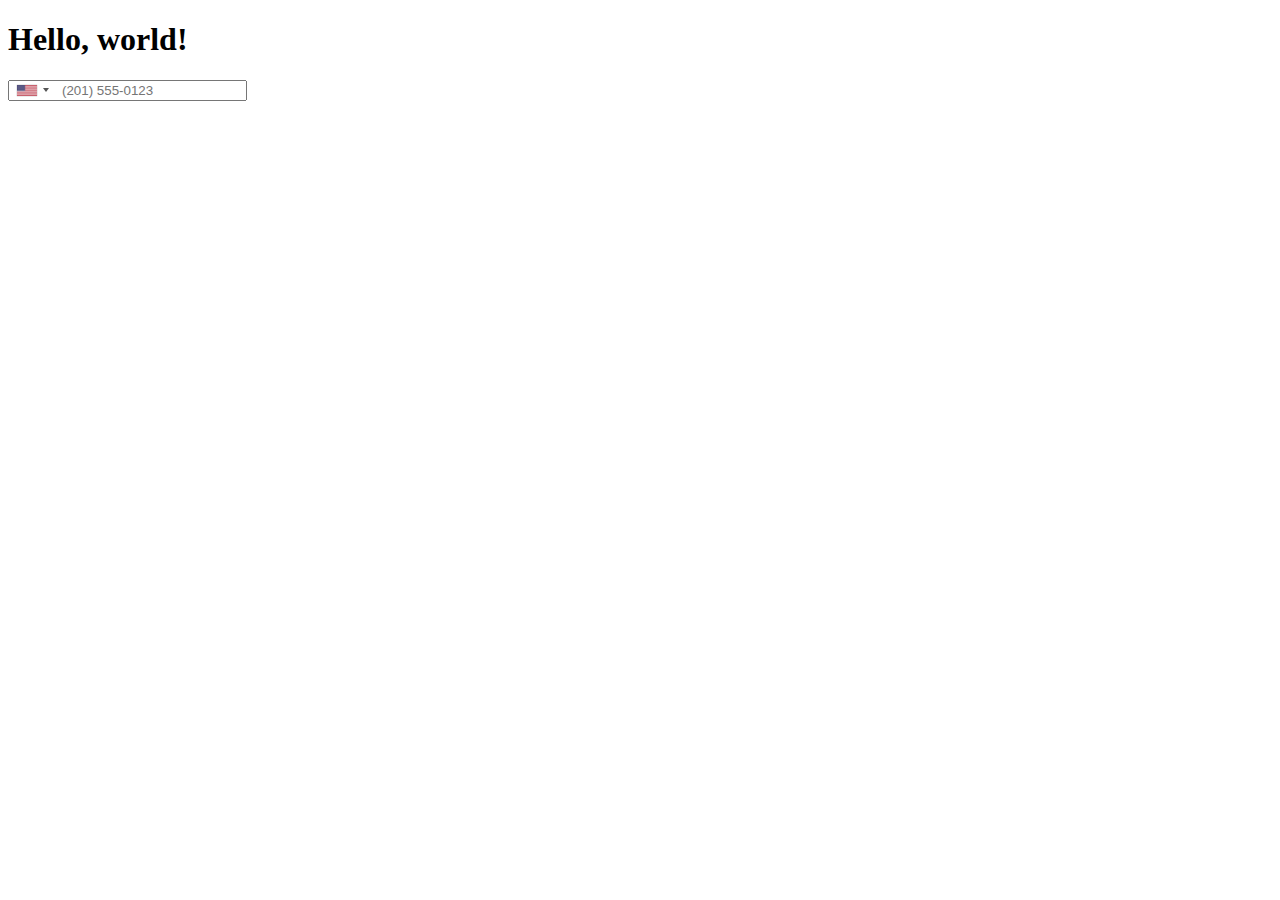
==== index.html @ 02ed445c "Initial commit" ====
<!doctype html>
<html lang="en">
  <head>
    <meta charset="utf-8">
    <meta name="viewport" content="width=device-width, initial-scale=1">
    <title>Bootstrap demo</title>
    <link href="https://cdn.jsdelivr.net/npm/bootstrap@5.2.2/dist/css/bootstrap.min.css" rel="stylesheet" integrity="sha384-Zenh87qX5JnK2Jl0vWa8Ck2rdkQ2Bzep5IDxbcnCeuOxjzrPF/et3URy9Bv1WTRi" crossorigin="anonymous">
    <link rel="stylesheet" href="./css/intlTelInput.css">

</head>

  <body>
    <div class="container">
        <h1>Hello, world!</h1>

        <input type="tel" id="phone">
    </div>
   
    <!-------load jquery library----->
    
    <!-------->
    <script src="https://cdn.jsdelivr.net/npm/bootstrap@5.2.2/dist/js/bootstrap.bundle.min.js" integrity="sha384-OERcA2EqjJCMA+/3y+gxIOqMEjwtxJY7qPCqsdltbNJuaOe923+mo//f6V8Qbsw3" crossorigin="anonymous"></script>
    
    <!----load plugin library -->

    <script src="./js/intlTelInput.js"></script>
    <script>
        var input = document.querySelector("#phone");
        intlTelInput(input, {
            utilsScript:"./js/utils.js"
        });
    </script>
</body>
</html>
---- css/intlTelInput.css ----
.iti {
  position: relative;
  display: inline-block; }
  .iti * {
    box-sizing: border-box;
    -moz-box-sizing: border-box; }
  .iti__hide {
    display: none; }
  .iti__v-hide {
    visibility: hidden; }
  .iti input, .iti input[type=text], .iti input[type=tel] {
    position: relative;
    z-index: 0;
    margin-top: 0 !important;
    margin-bottom: 0 !important;
    padding-right: 36px;
    margin-right: 0; }
  .iti__flag-container {
    position: absolute;
    top: 0;
    bottom: 0;
    right: 0;
    padding: 1px; }
  .iti__selected-flag {
    z-index: 1;
    position: relative;
    display: flex;
    align-items: center;
    height: 100%;
    padding: 0 6px 0 8px; }
  .iti__arrow {
    margin-left: 6px;
    width: 0;
    height: 0;
    border-left: 3px solid transparent;
    border-right: 3px solid transparent;
    border-top: 4px solid #555; }
    .iti__arrow--up {
      border-top: none;
      border-bottom: 4px solid #555; }
  .iti__country-list {
    position: absolute;
    z-index: 2;
    list-style: none;
    text-align: left;
    padding: 0;
    margin: 0 0 0 -1px;
    box-shadow: 1px 1px 4px rgba(0, 0, 0, 0.2);
    background-color: white;
    border: 1px solid #CCC;
    white-space: nowrap;
    max-height: 200px;
    overflow-y: scroll;
    -webkit-overflow-scrolling: touch; }
    .iti__country-list--dropup {
      bottom: 100%;
      margin-bottom: -1px; }
    @media (max-width: 500px) {
      .iti__country-list {
        white-space: normal; } }
  .iti__flag-box {
    display: inline-block;
    width: 20px; }
  .iti__divider {
    padding-bottom: 5px;
    margin-bottom: 5px;
    border-bottom: 1px solid #CCC; }
  .iti__country {
    padding: 5px 10px;
    outline: none; }
  .iti__dial-code {
    color: #999; }
  .iti__country.iti__highlight {
    background-color: rgba(0, 0, 0, 0.05); }
  .iti__flag-box, .iti__country-name, .iti__dial-code {
    vertical-align: middle; }
  .iti__flag-box, .iti__country-name {
    margin-right: 6px; }
  .iti--allow-dropdown input, .iti--allow-dropdown input[type=text], .iti--allow-dropdown input[type=tel], .iti--separate-dial-code input, .iti--separate-dial-code input[type=text], .iti--separate-dial-code input[type=tel] {
    padding-right: 6px;
    padding-left: 52px;
    margin-left: 0; }
  .iti--allow-dropdown .iti__flag-container, .iti--separate-dial-code .iti__flag-container {
    right: auto;
    left: 0; }
  .iti--allow-dropdown .iti__flag-container:hover {
    cursor: pointer; }
    .iti--allow-dropdown .iti__flag-container:hover .iti__selected-flag {
      background-color: rgba(0, 0, 0, 0.05); }
  .iti--allow-dropdown input[disabled] + .iti__flag-container:hover,
  .iti--allow-dropdown input[readonly] + .iti__flag-container:hover {
    cursor: default; }
    .iti--allow-dropdown input[disabled] + .iti__flag-container:hover .iti__selected-flag,
    .iti--allow-dropdown input[readonly] + .iti__flag-container:hover .iti__selected-flag {
      background-color: transparent; }
  .iti--separate-dial-code .iti__selected-flag {
    background-color: rgba(0, 0, 0, 0.05); }
  .iti--separate-dial-code .iti__selected-dial-code {
    margin-left: 6px; }
  .iti--container {
    position: absolute;
    top: -1000px;
    left: -1000px;
    z-index: 1060;
    padding: 1px; }
    .iti--container:hover {
      cursor: pointer; }

.iti-mobile .iti--container {
  top: 30px;
  bottom: 30px;
  left: 30px;
  right: 30px;
  position: fixed; }

.iti-mobile .iti__country-list {
  max-height: 100%;
  width: 100%; }

.iti-mobile .iti__country {
  padding: 10px 10px;
  line-height: 1.5em; }

.iti__flag {
  width: 20px; }
  .iti__flag.iti__be {
    width: 18px; }
  .iti__flag.iti__ch {
    width: 15px; }
  .iti__flag.iti__mc {
    width: 19px; }
  .iti__flag.iti__ne {
    width: 18px; }
  .iti__flag.iti__np {
    width: 13px; }
  .iti__flag.iti__va {
    width: 15px; }
  @media (-webkit-min-device-pixel-ratio: 2), (min-resolution: 192dpi) {
    .iti__flag {
      background-size: 5652px 15px; } }
  .iti__flag.iti__ac {
    height: 10px;
    background-position: 0px 0px; }
  .iti__flag.iti__ad {
    height: 14px;
    background-position: -22px 0px; }
  .iti__flag.iti__ae {
    height: 10px;
    background-position: -44px 0px; }
  .iti__flag.iti__af {
    height: 14px;
    background-position: -66px 0px; }
  .iti__flag.iti__ag {
    height: 14px;
    background-position: -88px 0px; }
  .iti__flag.iti__ai {
    height: 10px;
    background-position: -110px 0px; }
  .iti__flag.iti__al {
    height: 15px;
    background-position: -132px 0px; }
  .iti__flag.iti__am {
    height: 10px;
    background-position: -154px 0px; }
  .iti__flag.iti__ao {
    height: 14px;
    background-position: -176px 0px; }
  .iti__flag.iti__aq {
    height: 14px;
    background-position: -198px 0px; }
  .iti__flag.iti__ar {
    height: 13px;
    background-position: -220px 0px; }
  .iti__flag.iti__as {
    height: 10px;
    background-position: -242px 0px; }
  .iti__flag.iti__at {
    height: 14px;
    background-position: -264px 0px; }
  .iti__flag.iti__au {
    height: 10px;
    background-position: -286px 0px; }
  .iti__flag.iti__aw {
    height: 14px;
    background-position: -308px 0px; }
  .iti__flag.iti__ax {
    height: 13px;
    background-position: -330px 0px; }
  .iti__flag.iti__az {
    height: 10px;
    background-position: -352px 0px; }
  .iti__flag.iti__ba {
    height: 10px;
    background-position: -374px 0px; }
  .iti__flag.iti__bb {
    height: 14px;
    background-position: -396px 0px; }
  .iti__flag.iti__bd {
    height: 12px;
    background-position: -418px 0px; }
  .iti__flag.iti__be {
    height: 15px;
    background-position: -440px 0px; }
  .iti__flag.iti__bf {
    height: 14px;
    background-position: -460px 0px; }
  .iti__flag.iti__bg {
    height: 12px;
    background-position: -482px 0px; }
  .iti__flag.iti__bh {
    height: 12px;
    background-position: -504px 0px; }
  .iti__flag.iti__bi {
    height: 12px;
    background-position: -526px 0px; }
  .iti__flag.iti__bj {
    height: 14px;
    background-position: -548px 0px; }
  .iti__flag.iti__bl {
    height: 14px;
    background-position: -570px 0px; }
  .iti__flag.iti__bm {
    height: 10px;
    background-position: -592px 0px; }
  .iti__flag.iti__bn {
    height: 10px;
    background-position: -614px 0px; }
  .iti__flag.iti__bo {
    height: 14px;
    background-position: -636px 0px; }
  .iti__flag.iti__bq {
    height: 14px;
    background-position: -658px 0px; }
  .iti__flag.iti__br {
    height: 14px;
    background-position: -680px 0px; }
  .iti__flag.iti__bs {
    height: 10px;
    background-position: -702px 0px; }
  .iti__flag.iti__bt {
    height: 14px;
    background-position: -724px 0px; }
  .iti__flag.iti__bv {
    height: 15px;
    background-position: -746px 0px; }
  .iti__flag.iti__bw {
    height: 14px;
    background-position: -768px 0px; }
  .iti__flag.iti__by {
    height: 10px;
    background-position: -790px 0px; }
  .iti__flag.iti__bz {
    height: 14px;
    background-position: -812px 0px; }
  .iti__flag.iti__ca {
    height: 10px;
    background-position: -834px 0px; }
  .iti__flag.iti__cc {
    height: 10px;
    background-position: -856px 0px; }
  .iti__flag.iti__cd {
    height: 15px;
    background-position: -878px 0px; }
  .iti__flag.iti__cf {
    height: 14px;
    background-position: -900px 0px; }
  .iti__flag.iti__cg {
    height: 14px;
    background-position: -922px 0px; }
  .iti__flag.iti__ch {
    height: 15px;
    background-position: -944px 0px; }
  .iti__flag.iti__ci {
    height: 14px;
    background-position: -961px 0px; }
  .iti__flag.iti__ck {
    height: 10px;
    background-position: -983px 0px; }
  .iti__flag.iti__cl {
    height: 14px;
    background-position: -1005px 0px; }
  .iti__flag.iti__cm {
    height: 14px;
    background-position: -1027px 0px; }
  .iti__flag.iti__cn {
    height: 14px;
    background-position: -1049px 0px; }
  .iti__flag.iti__co {
    height: 14px;
    background-position: -1071px 0px; }
  .iti__flag.iti__cp {
    height: 14px;
    background-position: -1093px 0px; }
  .iti__flag.iti__cr {
    height: 12px;
    background-position: -1115px 0px; }
  .iti__flag.iti__cu {
    height: 10px;
    background-position: -1137px 0px; }
  .iti__flag.iti__cv {
    height: 12px;
    background-position: -1159px 0px; }
  .iti__flag.iti__cw {
    height: 14px;
    background-position: -1181px 0px; }
  .iti__flag.iti__cx {
    height: 10px;
    background-position: -1203px 0px; }
  .iti__flag.iti__cy {
    height: 14px;
    background-position: -1225px 0px; }
  .iti__flag.iti__cz {
    height: 14px;
    background-position: -1247px 0px; }
  .iti__flag.iti__de {
    height: 12px;
    background-position: -1269px 0px; }
  .iti__flag.iti__dg {
    height: 10px;
    background-position: -1291px 0px; }
  .iti__flag.iti__dj {
    height: 14px;
    background-position: -1313px 0px; }
  .iti__flag.iti__dk {
    height: 15px;
    background-position: -1335px 0px; }
  .iti__flag.iti__dm {
    height: 10px;
    background-position: -1357px 0px; }
  .iti__flag.iti__do {
    height: 14px;
    background-position: -1379px 0px; }
  .iti__flag.iti__dz {
    height: 14px;
    background-position: -1401px 0px; }
  .iti__flag.iti__ea {
    height: 14px;
    background-position: -1423px 0px; }
  .iti__flag.iti__ec {
    height: 14px;
    background-position: -1445px 0px; }
  .iti__flag.iti__ee {
    height: 13px;
    background-position: -1467px 0px; }
  .iti__flag.iti__eg {
    height: 14px;
    background-position: -1489px 0px; }
  .iti__flag.iti__eh {
    height: 10px;
    background-position: -1511px 0px; }
  .iti__flag.iti__er {
    height: 10px;
    background-position: -1533px 0px; }
  .iti__flag.iti__es {
    height: 14px;
    background-position: -1555px 0px; }
  .iti__flag.iti__et {
    height: 10px;
    background-position: -1577px 0px; }
  .iti__flag.iti__eu {
    height: 14px;
    background-position: -1599px 0px; }
  .iti__flag.iti__fi {
    height: 12px;
    background-position: -1621px 0px; }
  .iti__flag.iti__fj {
    height: 10px;
    background-position: -1643px 0px; }
  .iti__flag.iti__fk {
    height: 10px;
    background-position: -1665px 0px; }
  .iti__flag.iti__fm {
    height: 11px;
    background-position: -1687px 0px; }
  .iti__flag.iti__fo {
    height: 15px;
    background-position: -1709px 0px; }
  .iti__flag.iti__fr {
    height: 14px;
    background-position: -1731px 0px; }
  .iti__flag.iti__ga {
    height: 15px;
    background-position: -1753px 0px; }
  .iti__flag.iti__gb {
    height: 10px;
    background-position: -1775px 0px; }
  .iti__flag.iti__gd {
    height: 12px;
    background-position: -1797px 0px; }
  .iti__flag.iti__ge {
    height: 14px;
    background-position: -1819px 0px; }
  .iti__flag.iti__gf {
    height: 14px;
    background-position: -1841px 0px; }
  .iti__flag.iti__gg {
    height: 14px;
    background-position: -1863px 0px; }
  .iti__flag.iti__gh {
    height: 14px;
    background-position: -1885px 0px; }
  .iti__flag.iti__gi {
    height: 10px;
    background-position: -1907px 0px; }
  .iti__flag.iti__gl {
    height: 14px;
    background-position: -1929px 0px; }
  .iti__flag.iti__gm {
    height: 14px;
    background-position: -1951px 0px; }
  .iti__flag.iti__gn {
    height: 14px;
    background-position: -1973px 0px; }
  .iti__flag.iti__gp {
    height: 14px;
    background-position: -1995px 0px; }
  .iti__flag.iti__gq {
    height: 14px;
    background-position: -2017px 0px; }
  .iti__flag.iti__gr {
    height: 14px;
    background-position: -2039px 0px; }
  .iti__flag.iti__gs {
    height: 10px;
    background-position: -2061px 0px; }
  .iti__flag.iti__gt {
    height: 13px;
    background-position: -2083px 0px; }
  .iti__flag.iti__gu {
    height: 11px;
    background-position: -2105px 0px; }
  .iti__flag.iti__gw {
    height: 10px;
    background-position: -2127px 0px; }
  .iti__flag.iti__gy {
    height: 12px;
    background-position: -2149px 0px; }
  .iti__flag.iti__hk {
    height: 14px;
    background-position: -2171px 0px; }
  .iti__flag.iti__hm {
    height: 10px;
    background-position: -2193px 0px; }
  .iti__flag.iti__hn {
    height: 10px;
    background-position: -2215px 0px; }
  .iti__flag.iti__hr {
    height: 10px;
    background-position: -2237px 0px; }
  .iti__flag.iti__ht {
    height: 12px;
    background-position: -2259px 0px; }
  .iti__flag.iti__hu {
    height: 10px;
    background-position: -2281px 0px; }
  .iti__flag.iti__ic {
    height: 14px;
    background-position: -2303px 0px; }
  .iti__flag.iti__id {
    height: 14px;
    background-position: -2325px 0px; }
  .iti__flag.iti__ie {
    height: 10px;
    background-position: -2347px 0px; }
  .iti__flag.iti__il {
    height: 15px;
    background-position: -2369px 0px; }
  .iti__flag.iti__im {
    height: 10px;
    background-position: -2391px 0px; }
  .iti__flag.iti__in {
    height: 14px;
    background-position: -2413px 0px; }
  .iti__flag.iti__io {
    height: 10px;
    background-position: -2435px 0px; }
  .iti__flag.iti__iq {
    height: 14px;
    background-position: -2457px 0px; }
  .iti__flag.iti__ir {
    height: 12px;
    background-position: -2479px 0px; }
  .iti__flag.iti__is {
    height: 15px;
    background-position: -2501px 0px; }
  .iti__flag.iti__it {
    height: 14px;
    background-position: -2523px 0px; }
  .iti__flag.iti__je {
    height: 12px;
    background-position: -2545px 0px; }
  .iti__flag.iti__jm {
    height: 10px;
    background-position: -2567px 0px; }
  .iti__flag.iti__jo {
    height: 10px;
    background-position: -2589px 0px; }
  .iti__flag.iti__jp {
    height: 14px;
    background-position: -2611px 0px; }
  .iti__flag.iti__ke {
    height: 14px;
    background-position: -2633px 0px; }
  .iti__flag.iti__kg {
    height: 12px;
    background-position: -2655px 0px; }
  .iti__flag.iti__kh {
    height: 13px;
    background-position: -2677px 0px; }
  .iti__flag.iti__ki {
    height: 10px;
    background-position: -2699px 0px; }
  .iti__flag.iti__km {
    height: 12px;
    background-position: -2721px 0px; }
  .iti__flag.iti__kn {
    height: 14px;
    background-position: -2743px 0px; }
  .iti__flag.iti__kp {
    height: 10px;
    background-position: -2765px 0px; }
  .iti__flag.iti__kr {
    height: 14px;
    background-position: -2787px 0px; }
  .iti__flag.iti__kw {
    height: 10px;
    background-position: -2809px 0px; }
  .iti__flag.iti__ky {
    height: 10px;
    background-position: -2831px 0px; }
  .iti__flag.iti__kz {
    height: 10px;
    background-position: -2853px 0px; }
  .iti__flag.iti__la {
    height: 14px;
    background-position: -2875px 0px; }
  .iti__flag.iti__lb {
    height: 14px;
    background-position: -2897px 0px; }
  .iti__flag.iti__lc {
    height: 10px;
    background-position: -2919px 0px; }
  .iti__flag.iti__li {
    height: 12px;
    background-position: -2941px 0px; }
  .iti__flag.iti__lk {
    height: 10px;
    background-position: -2963px 0px; }
  .iti__flag.iti__lr {
    height: 11px;
    background-position: -2985px 0px; }
  .iti__flag.iti__ls {
    height: 14px;
    background-position: -3007px 0px; }
  .iti__flag.iti__lt {
    height: 12px;
    background-position: -3029px 0px; }
  .iti__flag.iti__lu {
    height: 12px;
    background-position: -3051px 0px; }
  .iti__flag.iti__lv {
    height: 10px;
    background-position: -3073px 0px; }
  .iti__flag.iti__ly {
    height: 10px;
    background-position: -3095px 0px; }
  .iti__flag.iti__ma {
    height: 14px;
    background-position: -3117px 0px; }
  .iti__flag.iti__mc {
    height: 15px;
    background-position: -3139px 0px; }
  .iti__flag.iti__md {
    height: 10px;
    background-position: -3160px 0px; }
  .iti__flag.iti__me {
    height: 10px;
    background-position: -3182px 0px; }
  .iti__flag.iti__mf {
    height: 14px;
    background-position: -3204px 0px; }
  .iti__flag.iti__mg {
    height: 14px;
    background-position: -3226px 0px; }
  .iti__flag.iti__mh {
    height: 11px;
    background-position: -3248px 0px; }
  .iti__flag.iti__mk {
    height: 10px;
    background-position: -3270px 0px; }
  .iti__flag.iti__ml {
    height: 14px;
    background-position: -3292px 0px; }
  .iti__flag.iti__mm {
    height: 14px;
    background-position: -3314px 0px; }
  .iti__flag.iti__mn {
    height: 10px;
    background-position: -3336px 0px; }
  .iti__flag.iti__mo {
    height: 14px;
    background-position: -3358px 0px; }
  .iti__flag.iti__mp {
    height: 10px;
    background-position: -3380px 0px; }
  .iti__flag.iti__mq {
    height: 14px;
    background-position: -3402px 0px; }
  .iti__flag.iti__mr {
    height: 14px;
    background-position: -3424px 0px; }
  .iti__flag.iti__ms {
    height: 10px;
    background-position: -3446px 0px; }
  .iti__flag.iti__mt {
    height: 14px;
    background-position: -3468px 0px; }
  .iti__flag.iti__mu {
    height: 14px;
    background-position: -3490px 0px; }
  .iti__flag.iti__mv {
    height: 14px;
    background-position: -3512px 0px; }
  .iti__flag.iti__mw {
    height: 14px;
    background-position: -3534px 0px; }
  .iti__flag.iti__mx {
    height: 12px;
    background-position: -3556px 0px; }
  .iti__flag.iti__my {
    height: 10px;
    background-position: -3578px 0px; }
  .iti__flag.iti__mz {
    height: 14px;
    background-position: -3600px 0px; }
  .iti__flag.iti__na {
    height: 14px;
    background-position: -3622px 0px; }
  .iti__flag.iti__nc {
    height: 10px;
    background-position: -3644px 0px; }
  .iti__flag.iti__ne {
    height: 15px;
    background-position: -3666px 0px; }
  .iti__flag.iti__nf {
    height: 10px;
    background-position: -3686px 0px; }
  .iti__flag.iti__ng {
    height: 10px;
    background-position: -3708px 0px; }
  .iti__flag.iti__ni {
    height: 12px;
    background-position: -3730px 0px; }
  .iti__flag.iti__nl {
    height: 14px;
    background-position: -3752px 0px; }
  .iti__flag.iti__no {
    height: 15px;
    background-position: -3774px 0px; }
  .iti__flag.iti__np {
    height: 15px;
    background-position: -3796px 0px; }
  .iti__flag.iti__nr {
    height: 10px;
    background-position: -3811px 0px; }
  .iti__flag.iti__nu {
    height: 10px;
    background-position: -3833px 0px; }
  .iti__flag.iti__nz {
    height: 10px;
    background-position: -3855px 0px; }
  .iti__flag.iti__om {
    height: 10px;
    background-position: -3877px 0px; }
  .iti__flag.iti__pa {
    height: 14px;
    background-position: -3899px 0px; }
  .iti__flag.iti__pe {
    height: 14px;
    background-position: -3921px 0px; }
  .iti__flag.iti__pf {
    height: 14px;
    background-position: -3943px 0px; }
  .iti__flag.iti__pg {
    height: 15px;
    background-position: -3965px 0px; }
  .iti__flag.iti__ph {
    height: 10px;
    background-position: -3987px 0px; }
  .iti__flag.iti__pk {
    height: 14px;
    background-position: -4009px 0px; }
  .iti__flag.iti__pl {
    height: 13px;
    background-position: -4031px 0px; }
  .iti__flag.iti__pm {
    height: 14px;
    background-position: -4053px 0px; }
  .iti__flag.iti__pn {
    height: 10px;
    background-position: -4075px 0px; }
  .iti__flag.iti__pr {
    height: 14px;
    background-position: -4097px 0px; }
  .iti__flag.iti__ps {
    height: 10px;
    background-position: -4119px 0px; }
  .iti__flag.iti__pt {
    height: 14px;
    background-position: -4141px 0px; }
  .iti__flag.iti__pw {
    height: 13px;
    background-position: -4163px 0px; }
  .iti__flag.iti__py {
    height: 11px;
    background-position: -4185px 0px; }
  .iti__flag.iti__qa {
    height: 8px;
    background-position: -4207px 0px; }
  .iti__flag.iti__re {
    height: 14px;
    background-position: -4229px 0px; }
  .iti__flag.iti__ro {
    height: 14px;
    background-position: -4251px 0px; }
  .iti__flag.iti__rs {
    height: 14px;
    background-position: -4273px 0px; }
  .iti__flag.iti__ru {
    height: 14px;
    background-position: -4295px 0px; }
  .iti__flag.iti__rw {
    height: 14px;
    background-position: -4317px 0px; }
  .iti__flag.iti__sa {
    height: 14px;
    background-position: -4339px 0px; }
  .iti__flag.iti__sb {
    height: 10px;
    background-position: -4361px 0px; }
  .iti__flag.iti__sc {
    height: 10px;
    background-position: -4383px 0px; }
  .iti__flag.iti__sd {
    height: 10px;
    background-position: -4405px 0px; }
  .iti__flag.iti__se {
    height: 13px;
    background-position: -4427px 0px; }
  .iti__flag.iti__sg {
    height: 14px;
    background-position: -4449px 0px; }
  .iti__flag.iti__sh {
    height: 10px;
    background-position: -4471px 0px; }
  .iti__flag.iti__si {
    height: 10px;
    background-position: -4493px 0px; }
  .iti__flag.iti__sj {
    height: 15px;
    background-position: -4515px 0px; }
  .iti__flag.iti__sk {
    height: 14px;
    background-position: -4537px 0px; }
  .iti__flag.iti__sl {
    height: 14px;
    background-position: -4559px 0px; }
  .iti__flag.iti__sm {
    height: 15px;
    background-position: -4581px 0px; }
  .iti__flag.iti__sn {
    height: 14px;
    background-position: -4603px 0px; }
  .iti__flag.iti__so {
    height: 14px;
    background-position: -4625px 0px; }
  .iti__flag.iti__sr {
    height: 14px;
    background-position: -4647px 0px; }
  .iti__flag.iti__ss {
    height: 10px;
    background-position: -4669px 0px; }
  .iti__flag.iti__st {
    height: 10px;
    background-position: -4691px 0px; }
  .iti__flag.iti__sv {
    height: 12px;
    background-position: -4713px 0px; }
  .iti__flag.iti__sx {
    height: 14px;
    background-position: -4735px 0px; }
  .iti__flag.iti__sy {
    height: 14px;
    background-position: -4757px 0px; }
  .iti__flag.iti__sz {
    height: 14px;
    background-position: -4779px 0px; }
  .iti__flag.iti__ta {
    height: 10px;
    background-position: -4801px 0px; }
  .iti__flag.iti__tc {
    height: 10px;
    background-position: -4823px 0px; }
  .iti__flag.iti__td {
    height: 14px;
    background-position: -4845px 0px; }
  .iti__flag.iti__tf {
    height: 14px;
    background-position: -4867px 0px; }
  .iti__flag.iti__tg {
    height: 13px;
    background-position: -4889px 0px; }
  .iti__flag.iti__th {
    height: 14px;
    background-position: -4911px 0px; }
  .iti__flag.iti__tj {
    height: 10px;
    background-position: -4933px 0px; }
  .iti__flag.iti__tk {
    height: 10px;
    background-position: -4955px 0px; }
  .iti__flag.iti__tl {
    height: 10px;
    background-position: -4977px 0px; }
  .iti__flag.iti__tm {
    height: 14px;
    background-position: -4999px 0px; }
  .iti__flag.iti__tn {
    height: 14px;
    background-position: -5021px 0px; }
  .iti__flag.iti__to {
    height: 10px;
    background-position: -5043px 0px; }
  .iti__flag.iti__tr {
    height: 14px;
    background-position: -5065px 0px; }
  .iti__flag.iti__tt {
    height: 12px;
    background-position: -5087px 0px; }
  .iti__flag.iti__tv {
    height: 10px;
    background-position: -5109px 0px; }
  .iti__flag.iti__tw {
    height: 14px;
    background-position: -5131px 0px; }
  .iti__flag.iti__tz {
    height: 14px;
    background-position: -5153px 0px; }
  .iti__flag.iti__ua {
    height: 14px;
    background-position: -5175px 0px; }
  .iti__flag.iti__ug {
    height: 14px;
    background-position: -5197px 0px; }
  .iti__flag.iti__um {
    height: 11px;
    background-position: -5219px 0px; }
  .iti__flag.iti__un {
    height: 14px;
    background-position: -5241px 0px; }
  .iti__flag.iti__us {
    height: 11px;
    background-position: -5263px 0px; }
  .iti__flag.iti__uy {
    height: 14px;
    background-position: -5285px 0px; }
  .iti__flag.iti__uz {
    height: 10px;
    background-position: -5307px 0px; }
  .iti__flag.iti__va {
    height: 15px;
    background-position: -5329px 0px; }
  .iti__flag.iti__vc {
    height: 14px;
    background-position: -5346px 0px; }
  .iti__flag.iti__ve {
    height: 14px;
    background-position: -5368px 0px; }
  .iti__flag.iti__vg {
    height: 10px;
    background-position: -5390px 0px; }
  .iti__flag.iti__vi {
    height: 14px;
    background-position: -5412px 0px; }
  .iti__flag.iti__vn {
    height: 14px;
    background-position: -5434px 0px; }
  .iti__flag.iti__vu {
    height: 12px;
    background-position: -5456px 0px; }
  .iti__flag.iti__wf {
    height: 14px;
    background-position: -5478px 0px; }
  .iti__flag.iti__ws {
    height: 10px;
    background-position: -5500px 0px; }
  .iti__flag.iti__xk {
    height: 15px;
    background-position: -5522px 0px; }
  .iti__flag.iti__ye {
    height: 14px;
    background-position: -5544px 0px; }
  .iti__flag.iti__yt {
    height: 14px;
    background-position: -5566px 0px; }
  .iti__flag.iti__za {
    height: 14px;
    background-position: -5588px 0px; }
  .iti__flag.iti__zm {
    height: 14px;
    background-position: -5610px 0px; }
  .iti__flag.iti__zw {
    height: 10px;
    background-position: -5632px 0px; }

.iti__flag {
  height: 15px;
  box-shadow: 0px 0px 1px 0px #888;
  background-image: url("../img/flags.png");
  background-repeat: no-repeat;
  background-color: #DBDBDB;
  background-position: 20px 0; }
  @media (-webkit-min-device-pixel-ratio: 2), (min-resolution: 192dpi) {
    .iti__flag {
      background-image: url("../img/flags@2x.png"); } }

.iti__flag.iti__np {
  background-color: transparent; }
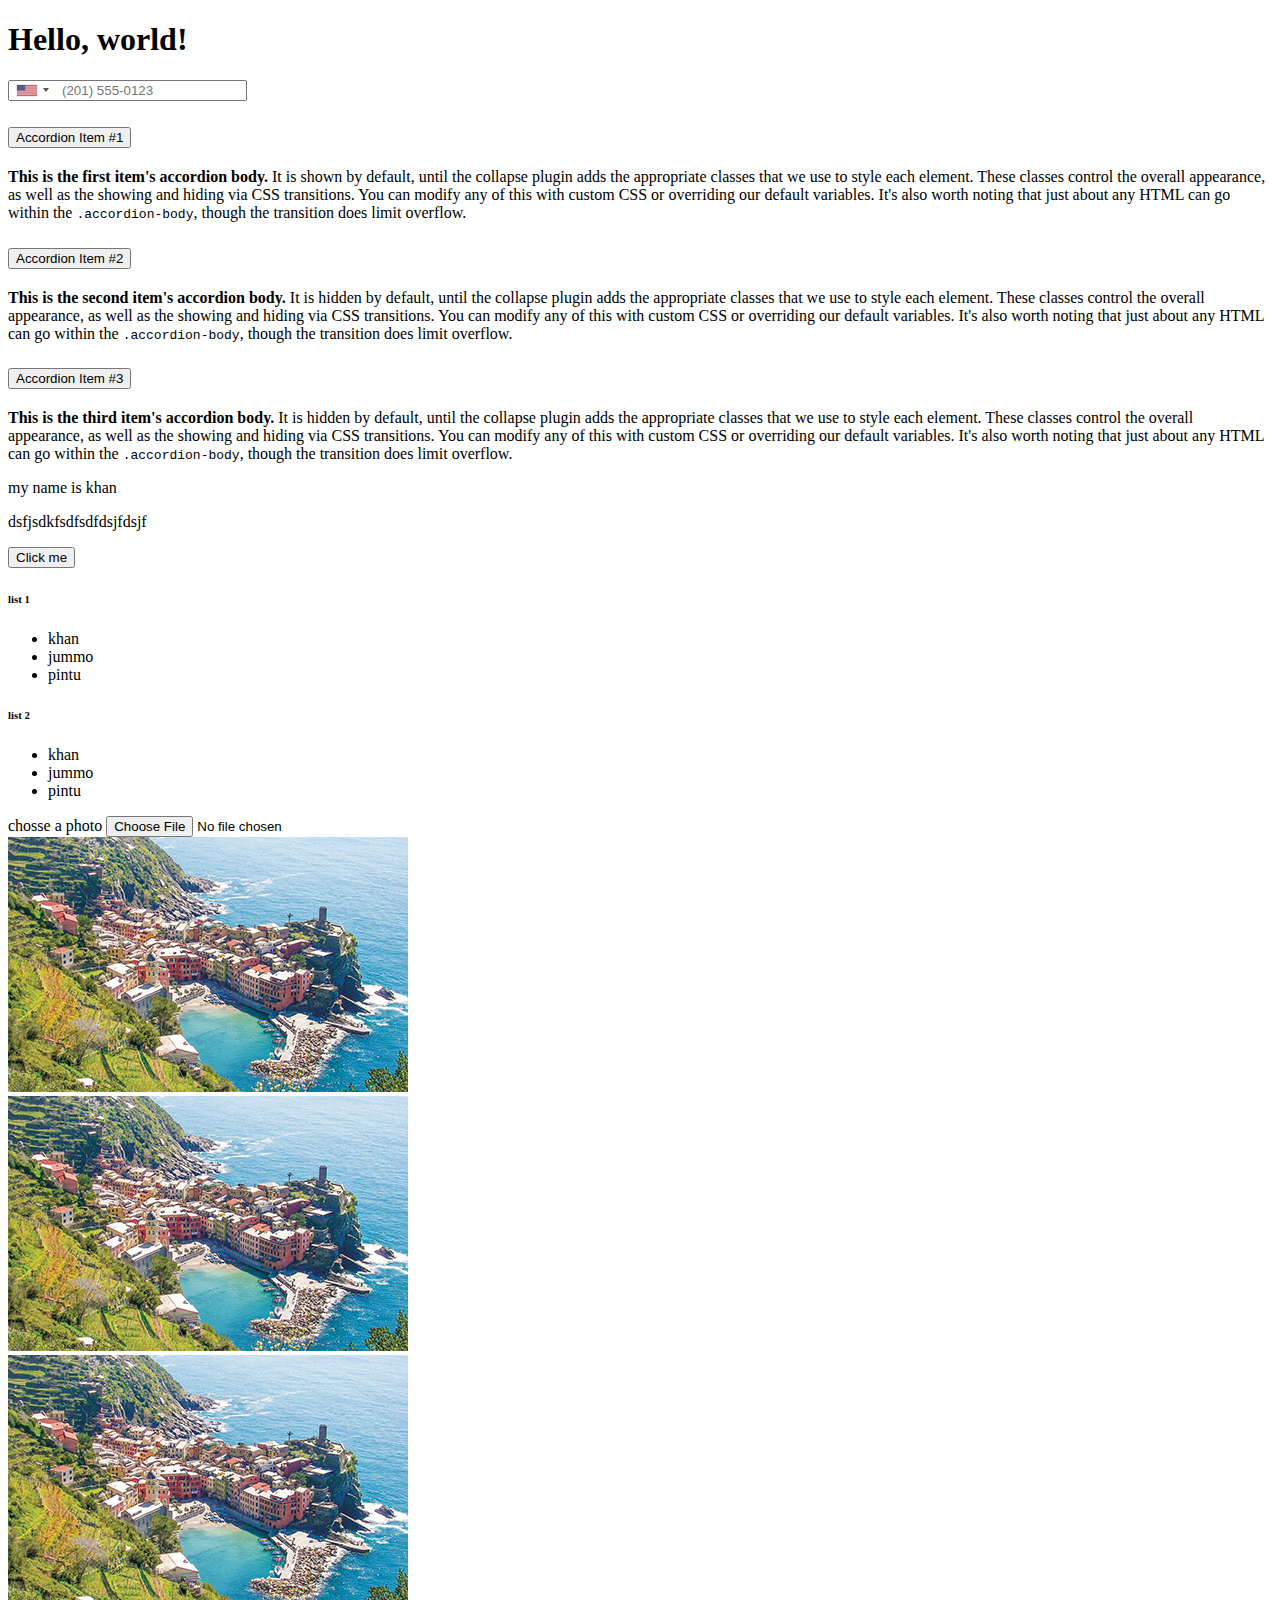
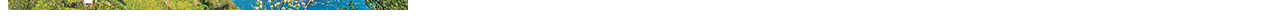
==== commit 914c6442: "done" ====
--- a/index.html
+++ b/index.html
@@ -5,7 +5,14 @@
     <meta name="viewport" content="width=device-width, initial-scale=1">
     <title>Bootstrap demo</title>
     <link href="https://cdn.jsdelivr.net/npm/bootstrap@5.2.2/dist/css/bootstrap.min.css" rel="stylesheet" integrity="sha384-Zenh87qX5JnK2Jl0vWa8Ck2rdkQ2Bzep5IDxbcnCeuOxjzrPF/et3URy9Bv1WTRi" crossorigin="anonymous">
+    
     <link rel="stylesheet" href="./css/intlTelInput.css">
+
+    <link rel="stylesheet" href="./js-css/ssg.css" />
+
+    <link rel="stylesheet" href="./js-css/magnific-popup.css" />
+
+
 
 </head>
 
@@ -15,6 +22,94 @@
 
         <input type="tel" id="phone">
     </div>
+
+<div class="container mt-5">
+  <div class="accordion" id="accordionExample">
+    <div class="accordion-item">
+      <h2 class="accordion-header" id="headingOne">
+        <button class="accordion-button" data-bs-toggle="collapse" data-bs-target="#collapseOne" aria-expanded="true" aria-controls="collapseOne">
+          Accordion Item #1
+        </button>
+      </h2>
+      <div id="collapseOne" class="accordion-collapse collapse show" aria-labelledby="headingOne" data-bs-parent="#accordionExample">
+        <div class="accordion-body">
+          <strong>This is the first item's accordion body.</strong> It is shown by default, until the collapse plugin adds the appropriate classes that we use to style each element. These classes control the overall appearance, as well as the showing and hiding via CSS transitions. You can modify any of this with custom CSS or overriding our default variables. It's also worth noting that just about any HTML can go within the <code>.accordion-body</code>, though the transition does limit overflow.
+        </div>
+      </div>
+    </div>
+    <div class="accordion-item">
+      <h2 class="accordion-header" id="headingTwo">
+        <button class="accordion-button collapsed" type="button" data-bs-toggle="collapse" data-bs-target="#collapseTwo" aria-expanded="false" aria-controls="collapseTwo">
+          Accordion Item #2
+        </button>
+      </h2>
+      <div id="collapseTwo" class="accordion-collapse collapse" aria-labelledby="headingTwo" data-bs-parent="#accordionExample">
+        <div class="accordion-body">
+          <strong>This is the second item's accordion body.</strong> It is hidden by default, until the collapse plugin adds the appropriate classes that we use to style each element. These classes control the overall appearance, as well as the showing and hiding via CSS transitions. You can modify any of this with custom CSS or overriding our default variables. It's also worth noting that just about any HTML can go within the <code>.accordion-body</code>, though the transition does limit overflow.
+        </div>
+      </div>
+    </div>
+    <div class="accordion-item">
+      <h2 class="accordion-header" id="headingThree">
+        <button class="accordion-button collapsed" type="button" data-bs-toggle="collapse" data-bs-target="#collapseThree" aria-expanded="false" aria-controls="collapseThree">
+          Accordion Item #3
+        </button>
+      </h2>
+      <div id="collapseThree" class="accordion-collapse collapse" aria-labelledby="headingThree" data-bs-parent="#accordionExample">
+        <div class="accordion-body">
+          <strong>This is the third item's accordion body.</strong> It is hidden by default, until the collapse plugin adds the appropriate classes that we use to style each element. These classes control the overall appearance, as well as the showing and hiding via CSS transitions. You can modify any of this with custom CSS or overriding our default variables. It's also worth noting that just about any HTML can go within the <code>.accordion-body</code>, though the transition does limit overflow.
+        </div>
+      </div>
+    </div>
+  </div>
+</div>
+
+<section class="list">
+  <div class="container">
+    <div class="row">
+      <p class="khan">my name is khan</p>
+      <p>dsfjsdkfsdfsdfdsjfdsjf</p>
+      <button>Click me</button>
+
+      <h6>list 1</h6>
+      <ul>
+        <li>khan</li>
+        <li>jummo</li>
+        <li>pintu</li>
+      </ul>
+
+      <h6>list 2</h6>
+
+      <ul>
+        <li>khan</li>
+        <li>jummo</li>
+        <li>pintu</li>
+      </ul>
+
+      <label for="file">chosse a photo</label>
+      <input type="file" id="file" accept="image/*">
+    </div>
+  </div>
+</section>
+
+<section class="list mt-5">
+  <div class="container">
+    <div class="row">
+      <div class="col-lg-4">
+        <a class="test-popup-link" href="./img/ilt008_associated_07.jpg"><img style="overflow: hidden;" src="./img/ilt008_associated_08.jpg"></a>
+      </div>
+      <div class="col-lg-4">
+        <a class="test-popup-link" href="./img/ilt008_associated_07.jpg"><img style="overflow: hidden;" src="./img/ilt008_associated_08.jpg"></a>
+      </div>
+      <div class="col-lg-4">
+        <a class="test-popup-link" href="./img/ilt008_associated_07.jpg"><img style="overflow: hidden;" src="./img/ilt008_associated_08.jpg"></a>
+      </div>
+    </div>
+  </div>
+</section>
+
+
+
    
     <!-------load jquery library----->
     
@@ -22,13 +117,34 @@
     <script src="https://cdn.jsdelivr.net/npm/bootstrap@5.2.2/dist/js/bootstrap.bundle.min.js" integrity="sha384-OERcA2EqjJCMA+/3y+gxIOqMEjwtxJY7qPCqsdltbNJuaOe923+mo//f6V8Qbsw3" crossorigin="anonymous"></script>
     
     <!----load plugin library -->
+    <script src="https://ajax.googleapis.com/ajax/libs/jquery/3.6.1/jquery.min.js"></script>
+
+    <script src=".//js-css/ssg.js"></script>
+
+    <script src=".//js-css/jquery.magnific-popup.js"></script>
+
+    <script>
+      $('.test-popup-link').magnificPopup({
+        type: 'image'
+        // other options
+      });
+    </script>
 
     <script src="./js/intlTelInput.js"></script>
+    
     <script>
         var input = document.querySelector("#phone");
         intlTelInput(input, {
             utilsScript:"./js/utils.js"
         });
     </script>
+
+    <script>
+      $('button').click(function(){
+        $('ul li:nth-child(2)').hide();
+      });
+    </script>
+
+  
 </body>
 </html>